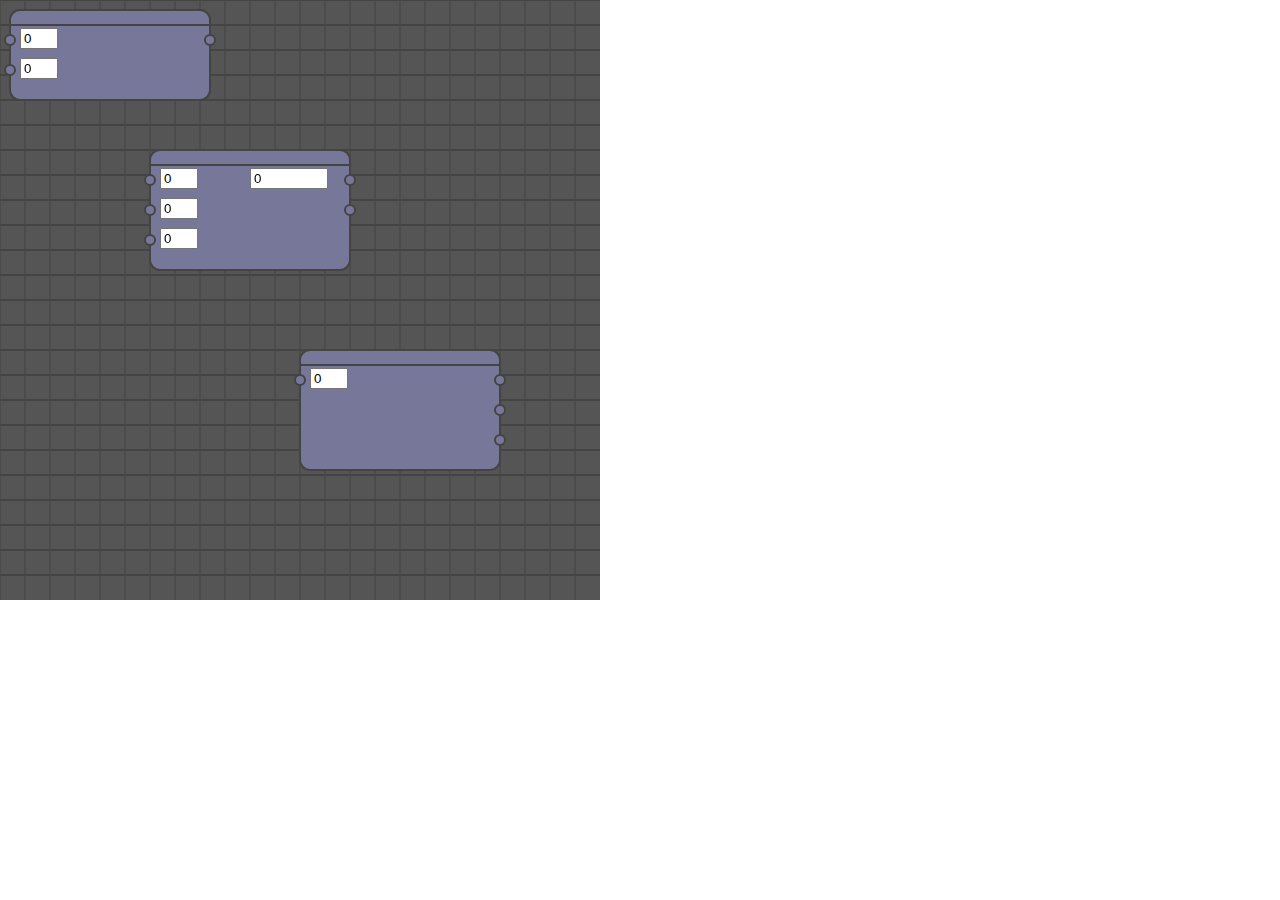
==== websocket-ui/index.html @ 99ce262e "Initial Commit" ====
<!DOCTYPE html>
<html>
	<head>
		<title>js_test</title>
	</head>
	<body style="margin: 0 auto">
        <meta charset="utf-8">
            <canvas id="left_col" style="float: left; padding: 0px;">
            </canvas>
			<div id="panel1" style="float: left; padding: 10px;">
			</div>
		<script type="text/javascript" src="./js/panels/nodeOb.js"></script>
		<script type="text/javascript" src="./js/panels/panelGrabber.js"></script>
        <script type="text/javascript">
            
			
            function init() {
            
			
            var form = document.getElementById('right_col');
            var screen = document.getElementById('left_col');
			var ctx = screen.getContext('2d');
			var dump = document.getElementById('panel1');
			
			var backColor = '#555555';
            //var can = document.getElementById('canvas');
            var side_edge = 3;
            var top_edge = 2;
            var can_aspect = top_edge / side_edge;
            var pad = 40;
            screen.width = 600;//window.innerWidth/2 - pad;// + "px";
            screen.height = 600;//can_aspect * eval(screen.style.width.slice(0,-2));// + "px";
            
			ctx = screen.getContext("2d");
//			ctx.fillStyle = backColor;
//			ctx.fillRect(0,0,screen.width,screen.height);
//			ctx.fill();
			//form.style.width = window.innerWidth - (eval(screen.style.width.slice(0,-2))) - pad + "px";

            var selected = '';
			var nodeList = {};
            

			//redrawNodes();
			var grabby = new panelGrabber(screen);
			grabby.setNetworkDump(dump);
			
			var box = new nodeOb(screen, "first", 150, 150);
			grabby.addNode(box);
			box.addInputPoint();
			box.addInputPoint();
			box.addInputPoint();
			box.addOutputPoint();
			box.addOutputPoint();
			box.addScriptField();
			
			
			var box2 = new nodeOb(screen, "second", 10, 10);
			grabby.addNode(box2);
			box2.addInputPoint();
			box2.addInputPoint();
			box2.addOutputPoint();


			var box3 = new nodeOb(screen, "third", 300, 350);
			grabby.addNode(box3);
			box3.addInputPoint();
			box3.addOutputPoint();
			box3.addOutputPoint();
			box3.addOutputPoint();
			
			grabby.redrawNodes();
			


			
				

            window.addEventListener( 'resize', function() {
                //onWindowResize( form, window, 1 );
                onWindowResize( screen, window, can_aspect, true );
            }, false );

			            
            function onWindowResize( element, wind, aspect, vertical ){
                vertical = typeof vertical !== 'undefined' ? vertical : false;
                element.style.width = wind.innerWidth / 2 - pad + "px";
                if (vertical) element.style.height = aspect * eval(element.style.width.slice(0,-2)) + "px";
            }

            
            /////////////////////////////////
            //  Websocket connection
            //var connection = new WebSocket('ws://172.16.28.59:8080/');
            var connection = new WebSocket('ws://localhost:8080/');
            var msg = '{ "message" : "Client says hi." }';
            connection.onopen = function () {
            	connection.send(msg);
            }
			
			}
            /////////////////////////////////
            
            init();
			
        </script>
	</body>
</html>
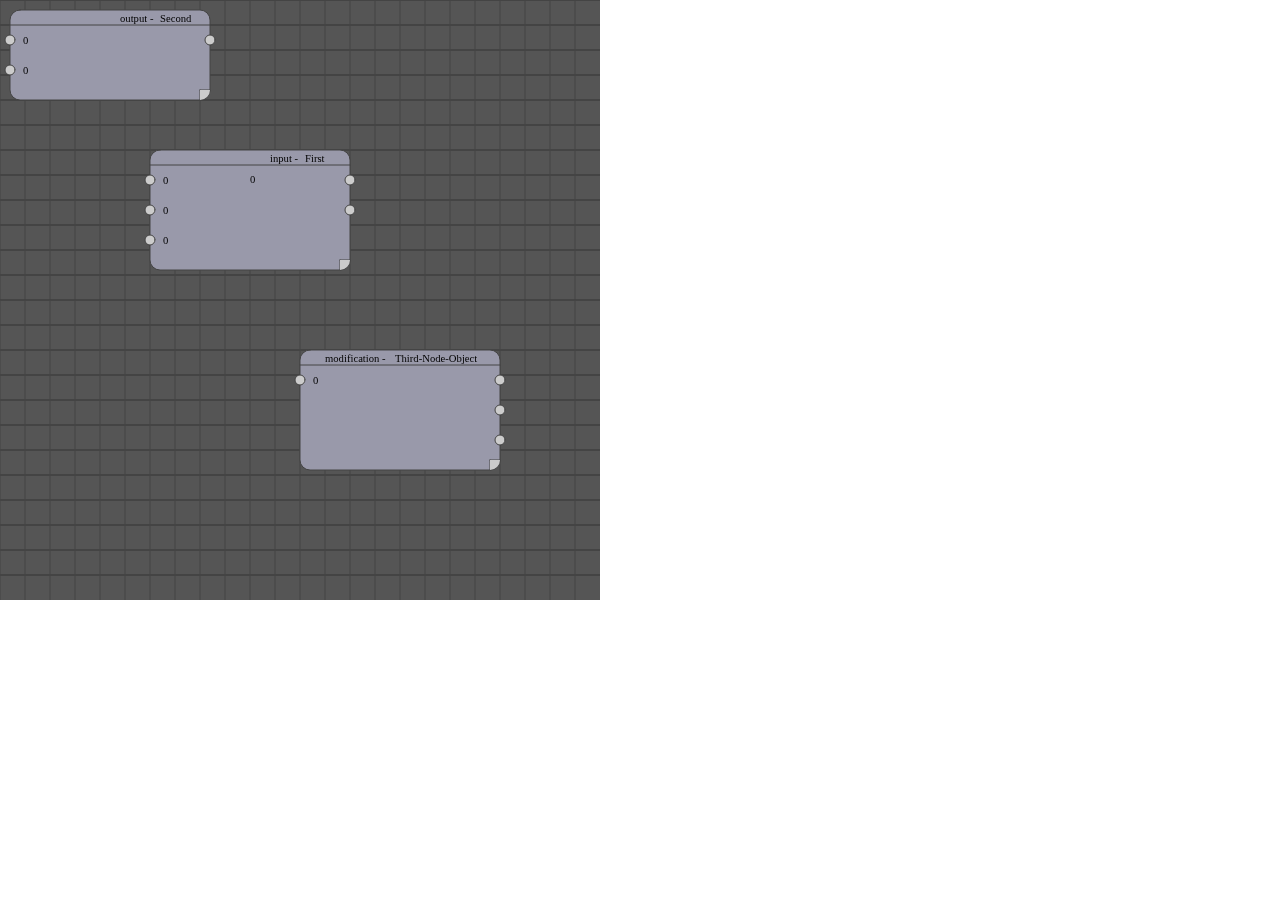
==== commit c7ef590a: "Merge https://github.com/BotBlocks/botblocks.github.io" ====
--- a/websocket-ui/index.html
+++ b/websocket-ui/index.html
@@ -1,106 +1,60 @@
 <!DOCTYPE html>
 <html>
 	<head>
-		<title>js_test</title>
+		<title>Node Editor</title>
 	</head>
 	<body style="margin: 0 auto">
         <meta charset="utf-8">
-            <canvas id="left_col" style="float: left; padding: 0px;">
-            </canvas>
-			<div id="panel1" style="float: left; padding: 10px;">
-			</div>
+            <canvas id="screen" width="600" height="600"></canvas>
+			<div id="dump" style="foat: right;"></div>
 		<script type="text/javascript" src="./js/panels/nodeOb.js"></script>
 		<script type="text/javascript" src="./js/panels/panelGrabber.js"></script>
         <script type="text/javascript">
             
 			
             function init() {
-            
-			
-            var form = document.getElementById('right_col');
-            var screen = document.getElementById('left_col');
-			var ctx = screen.getContext('2d');
-			var dump = document.getElementById('panel1');
-			
-			var backColor = '#555555';
-            //var can = document.getElementById('canvas');
-            var side_edge = 3;
-            var top_edge = 2;
-            var can_aspect = top_edge / side_edge;
-            var pad = 40;
-            screen.width = 600;//window.innerWidth/2 - pad;// + "px";
-            screen.height = 600;//can_aspect * eval(screen.style.width.slice(0,-2));// + "px";
-            
-			ctx = screen.getContext("2d");
-//			ctx.fillStyle = backColor;
-//			ctx.fillRect(0,0,screen.width,screen.height);
-//			ctx.fill();
-			//form.style.width = window.innerWidth - (eval(screen.style.width.slice(0,-2))) - pad + "px";
 
-            var selected = '';
-			var nodeList = {};
-            
+				var screen = document.getElementById('screen');
+				var ctx = screen.getContext('2d');
+				var dump = document.getElementById('dump');
+				
+				var backColor = '#555555';
+				var selected = '';
+				var nodeList = {};
+				
 
-			//redrawNodes();
-			var grabby = new panelGrabber(screen);
-			grabby.setNetworkDump(dump);
-			
-			var box = new nodeOb(screen, "first", 150, 150);
-			grabby.addNode(box);
-			box.addInputPoint();
-			box.addInputPoint();
-			box.addInputPoint();
-			box.addOutputPoint();
-			box.addOutputPoint();
-			box.addScriptField();
-			
-			
-			var box2 = new nodeOb(screen, "second", 10, 10);
-			grabby.addNode(box2);
-			box2.addInputPoint();
-			box2.addInputPoint();
-			box2.addOutputPoint();
+				//redrawNodes();
+				var grabby = new panelGrabber(screen);
+				grabby.setNetworkDump(dump);
+				
+				var box = new nodeOb(screen, "First", "input", 150, 150);
+				grabby.addNode(box);
+				box.addInputPoint();
+				box.addInputPoint();
+				box.addInputPoint();
+				box.addOutputPoint();
+				box.addOutputPoint();
+				box.addScriptField();
+				
+				
+				var box2 = new nodeOb(screen, "Second", "output", 10, 10);
+				grabby.addNode(box2);
+				box2.addInputPoint();
+				box2.addInputPoint();
+				box2.addOutputPoint();
 
 
-			var box3 = new nodeOb(screen, "third", 300, 350);
-			grabby.addNode(box3);
-			box3.addInputPoint();
-			box3.addOutputPoint();
-			box3.addOutputPoint();
-			box3.addOutputPoint();
+				var box3 = new nodeOb(screen, "Third-Node-Object", "modification", 300, 350);
+				grabby.addNode(box3);
+				box3.addInputPoint();
+				box3.addOutputPoint();
+				box3.addOutputPoint();
+				box3.addOutputPoint();
+				
+				grabby.redrawNodes();
+            
+			}
 			
-			grabby.redrawNodes();
-			
-
-
-			
-				
-
-            window.addEventListener( 'resize', function() {
-                //onWindowResize( form, window, 1 );
-                onWindowResize( screen, window, can_aspect, true );
-            }, false );
-
-			            
-            function onWindowResize( element, wind, aspect, vertical ){
-                vertical = typeof vertical !== 'undefined' ? vertical : false;
-                element.style.width = wind.innerWidth / 2 - pad + "px";
-                if (vertical) element.style.height = aspect * eval(element.style.width.slice(0,-2)) + "px";
-            }
-
-            
-            /////////////////////////////////
-            //  Websocket connection
-            //var connection = new WebSocket('ws://172.16.28.59:8080/');
-            var connection = new WebSocket('ws://localhost:8080/');
-            var msg = '{ "message" : "Client says hi." }';
-            connection.onopen = function () {
-            	connection.send(msg);
-            }
-			
-			}
-            /////////////////////////////////
-            
             init();
 			
         </script>
